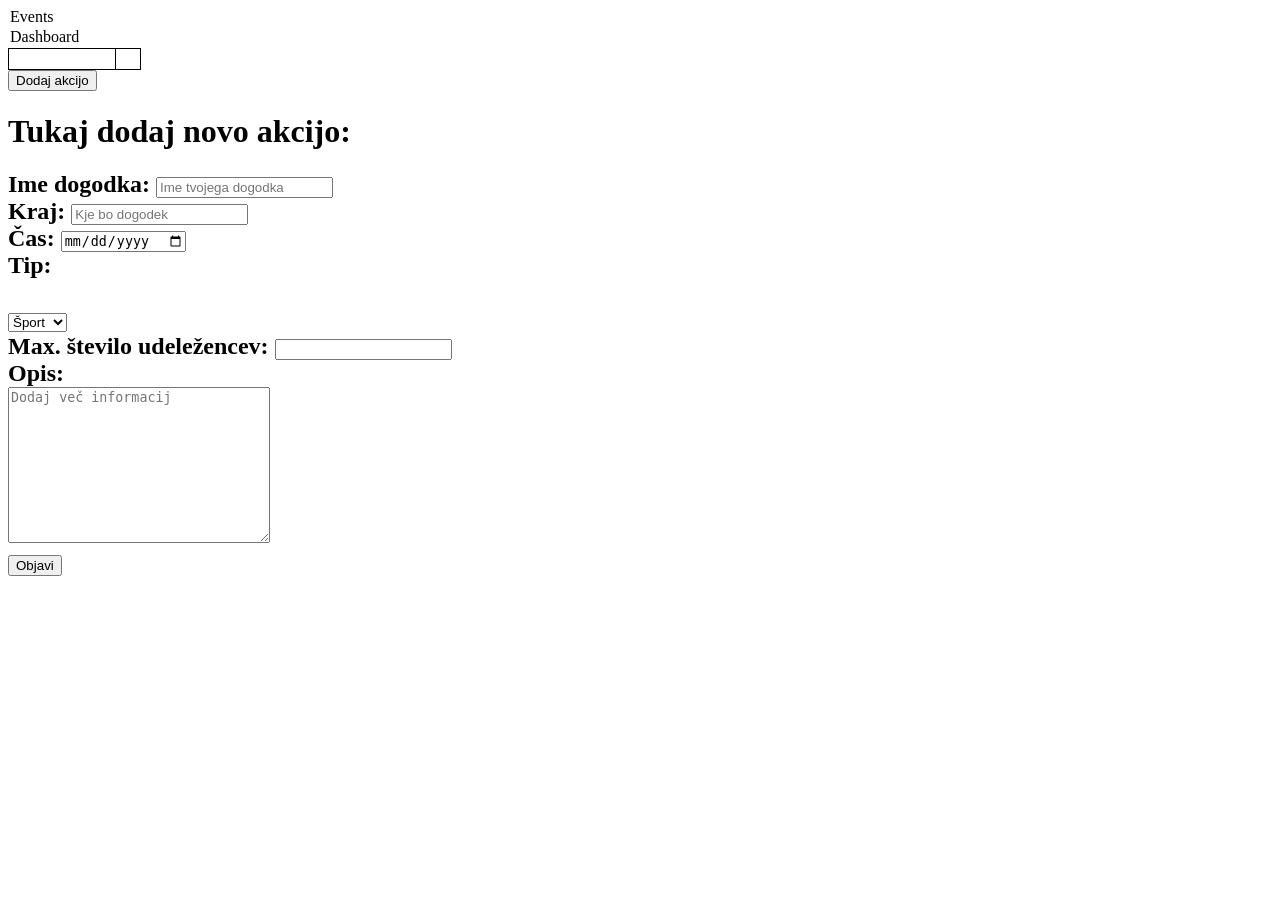
==== actifaction/web/HTML_Mockup/add_action.html @ d32f8aa6 "Adding doctype" ====
<!DOCTYPE html>
<html>
<body>
<head> 
	<option value="http://actifaction.si/events">Events</option>
	<option value="http://actifaction.si/main_page">Dashboard</option>

<form method="get" action="http://www.actifaction.si/search.php">
<table cellpadding="0px" cellspacing="0px">
<tr>
<td style="border-style:solid none solid solid;border-color:#000000;border-width:1px;">
<input type="text" name="zoom_query" style="width:100px; border:0px solid; height:17px; padding:0px 3px; position:relative;">
</td>
<td style="border-style:solid;border-color:#000000;border-width:1px;">
<input type="submit" value="" style="border-style: none; background: url('image.gif') no-repeat; width: 24px; height: 20px;">
</td>
</tr>
</table>
</form> 

<form action="http://actifaction.si/action">
    <input type="submit" value="Dodaj akcijo">
</form>

</head>

<h1> Tukaj dodaj novo akcijo: </h1>

<h2>
	<form>
		Ime dogodka: <input type="text" name="event_name" placeholder="Ime tvojega dogodka"><br>
		Kraj: <input type="text" name="location" placeholder="Kje bo dogodek"><br>

		<form action="demo_form.asp">
		Čas: <input type="date" value="yyyy-mm-dd" class="input-medium search-query"><br>
		</form>

		Tip: <form action=""><br>
			<select type="tip">
				<option value="Šport">Šport</option>
				<option value="Mesto">Mesto</option>
				<option value="Hobi">Hobi</option>
			</select>
			</form>
		Max. število udeležencev: <input type="number" name="max_attendees"><br>
		Opis: 
		<br><textarea rows="10" cols="30" name="desc" placeholder="Dodaj več informacij"></textarea>
		<br>
	</form>

<form action ="input" action="html_form_action.asp" method="post">
<input type="submit" value="Objavi">

</body>
</html>
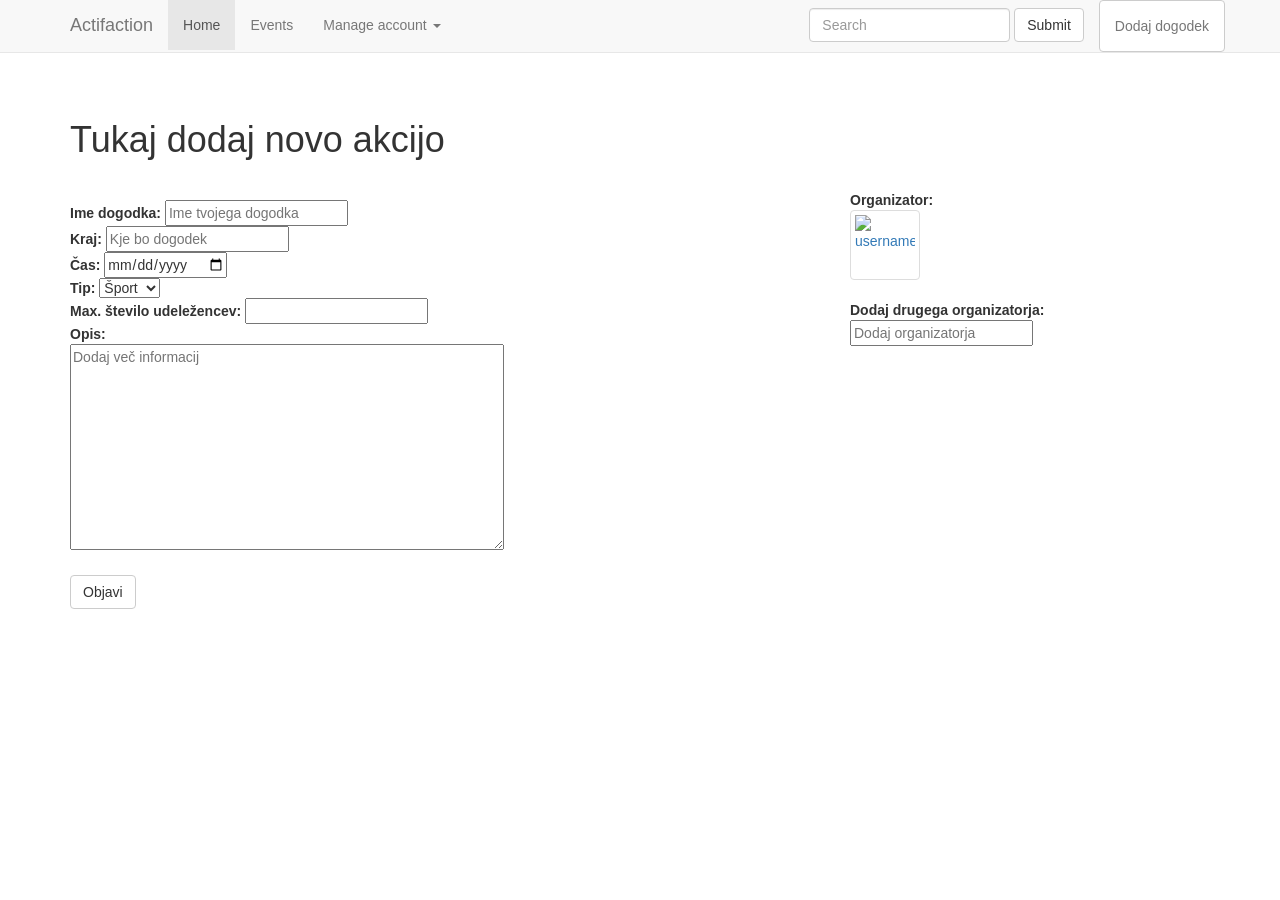
==== commit 79e7bd4d: "updating html mockups" ====
--- a/actifaction/web/HTML_Mockup/add_action.html
+++ b/actifaction/web/HTML_Mockup/add_action.html
@@ -1,55 +1,124 @@
 <!DOCTYPE html>
-<html>
-<body>
-<head> 
-	<option value="http://actifaction.si/events">Events</option>
-	<option value="http://actifaction.si/main_page">Dashboard</option>
+<html lang="en"><head>
+    <meta charset="utf-8">
+    <meta http-equiv="X-UA-Compatible" content="IE=edge">
+    <meta name="viewport" content="width=device-width, initial-scale=1.0">
+    <meta name="description" content="">
+    <meta name="author" content="">
+    <link rel="shortcut icon" href="../../docs-assets/ico/favicon.png">
 
-<form method="get" action="http://www.actifaction.si/search.php">
-<table cellpadding="0px" cellspacing="0px">
-<tr>
-<td style="border-style:solid none solid solid;border-color:#000000;border-width:1px;">
-<input type="text" name="zoom_query" style="width:100px; border:0px solid; height:17px; padding:0px 3px; position:relative;">
-</td>
-<td style="border-style:solid;border-color:#000000;border-width:1px;">
-<input type="submit" value="" style="border-style: none; background: url('image.gif') no-repeat; width: 24px; height: 20px;">
-</td>
-</tr>
-</table>
-</form> 
+    <title>Dodaj akcijo</title>
 
-<form action="http://actifaction.si/action">
-    <input type="submit" value="Dodaj akcijo">
-</form>
+    <!-- Bootstrap core CSS -->
+    <link href="http://netdna.bootstrapcdn.com/bootstrap/3.0.2/css/bootstrap.min.css" rel="stylesheet">
 
-</head>
+    <!-- Custom styles for this template -->
+    <link href="navbar-fixed-top.css" rel="stylesheet">
 
-<h1> Tukaj dodaj novo akcijo: </h1>
+    <!-- Just for debugging purposes. Don't actually copy this line! -->
+    <!--[if lt IE 9]><script src="../../docs-assets/js/ie8-responsive-file-warning.js"></script><![endif]-->
 
-<h2>
+    <!-- HTML5 shim and Respond.js IE8 support of HTML5 elements and media queries -->
+    <!--[if lt IE 9]>
+      <script src="https://oss.maxcdn.com/libs/html5shiv/3.7.0/html5shiv.js"></script>
+      <script src="https://oss.maxcdn.com/libs/respond.js/1.3.0/respond.min.js"></script>
+    <![endif]-->
+  </head>
+
+  <body style="">
+
+    <!-- Fixed navbar -->
+    <div class="navbar navbar-default navbar-fixed-top" role="navigation">
+      <div class="container">
+        <div class="navbar-header">
+          <button type="button" class="navbar-toggle" data-toggle="collapse" data-target=".navbar-collapse">
+            <span class="sr-only">Toggle navigation</span>
+            <span class="icon-bar"></span>
+            <span class="icon-bar"></span>
+            <span class="icon-bar"></span>
+          </button>
+          <a class="navbar-brand" href="#">Actifaction</a>
+        </div>
+        <div class="navbar-collapse collapse">
+          <ul class="nav navbar-nav">
+            <li class="active"><a href="#">Home</a></li>
+            <li><a href="#Events">Events</a></li>
+            <li class="dropdown">
+              <a href="#" class="dropdown-toggle" data-toggle="dropdown">Manage account <b class="caret"></b></a>
+              <ul class="dropdown-menu">
+                <li><a href="#">My profile</a></li>
+                <li><a href="#">My events</a></li>
+                <li class="divider"></li>
+                <!-- <li class="dropdown-header">Nav header</li>-->   
+                <li><a href="#">Logout</a></li>
+           	</ul>
+           </li>
+           
+           </ul>
+			<ul class="nav navbar-nav navbar-right">
+          	<li> <a href="#" class="btn btn-default">Dodaj dogodek</a>
+          	</li>
+          </ul>
+          
+           <form class="navbar-form navbar-right" role="search">
+            <div class="form-group">
+              <input type="text" class="form-control" placeholder="Search">
+            </div>
+            <button type="submit" class="btn btn-default">Submit</button>
+          </form>
+
+          
+            
+          
+        </div><!--/.nav-collapse -->
+      </div>
+    </div>
+
+<br>
+<br>
+<br>
+<br>
+<br>
+
+ <div class="container">
+	<h1> Tukaj dodaj novo akcijo </h1>
+  <br>
+  <div class="row">
+    <div class="col-sm-8">
+	<p>
 	<form>
-		Ime dogodka: <input type="text" name="event_name" placeholder="Ime tvojega dogodka"><br>
-		Kraj: <input type="text" name="location" placeholder="Kje bo dogodek"><br>
+		<b>Ime dogodka: </b> <input type="text" name="event_name" placeholder="Ime tvojega dogodka"><br>
+		<b>Kraj:</b> <input type="text" name="location" placeholder="Kje bo dogodek"><br>
 
 		<form action="demo_form.asp">
-		Čas: <input type="date" value="yyyy-mm-dd" class="input-medium search-query"><br>
+		<b>Čas:</b> <input type="date" value="yyyy-mm-dd" class="input-medium search-query"><br>
 		</form>
-
-		Tip: <form action=""><br>
-			<select type="tip">
+    <form action=""><b>Tip:</b> <select type="tip">
 				<option value="Šport">Šport</option>
 				<option value="Mesto">Mesto</option>
 				<option value="Hobi">Hobi</option>
 			</select>
 			</form>
-		Max. število udeležencev: <input type="number" name="max_attendees"><br>
-		Opis: 
-		<br><textarea rows="10" cols="30" name="desc" placeholder="Dodaj več informacij"></textarea>
+		<b>Max. število udeležencev:</b> <input type="number" name="max_attendees"><br>
+		<b>Opis:</b> 
+		<br><textarea rows="10" cols="50" name="desc" placeholder="Dodaj več informacij"></textarea>
 		<br>
 	</form>
+  <br>
+  <form action ="input" action="html_form_action.asp" method="post"><button class="btn btn-default" type="button"> Objavi </button>
+  </div>
 
-<form action ="input" action="html_form_action.asp" method="post">
-<input type="submit" value="Objavi">
+  <div class="col-sm-3">
+    <b>Organizator:</b>
+      <br>
+      <a class="organizer" href="#"><img class="img-thumbnail" alt="username" data-src="holder.js/200x200" style="width: 70px; height: 70px;"></img></a>
+      <br>
+      <br>
+    <b>Dodaj drugega organizatorja:</b>
+    <br><input type="text" name="organizer" placeholder="Dodaj organizatorja">
+
+</p>
+</div>
 
 </body>
 </html>
